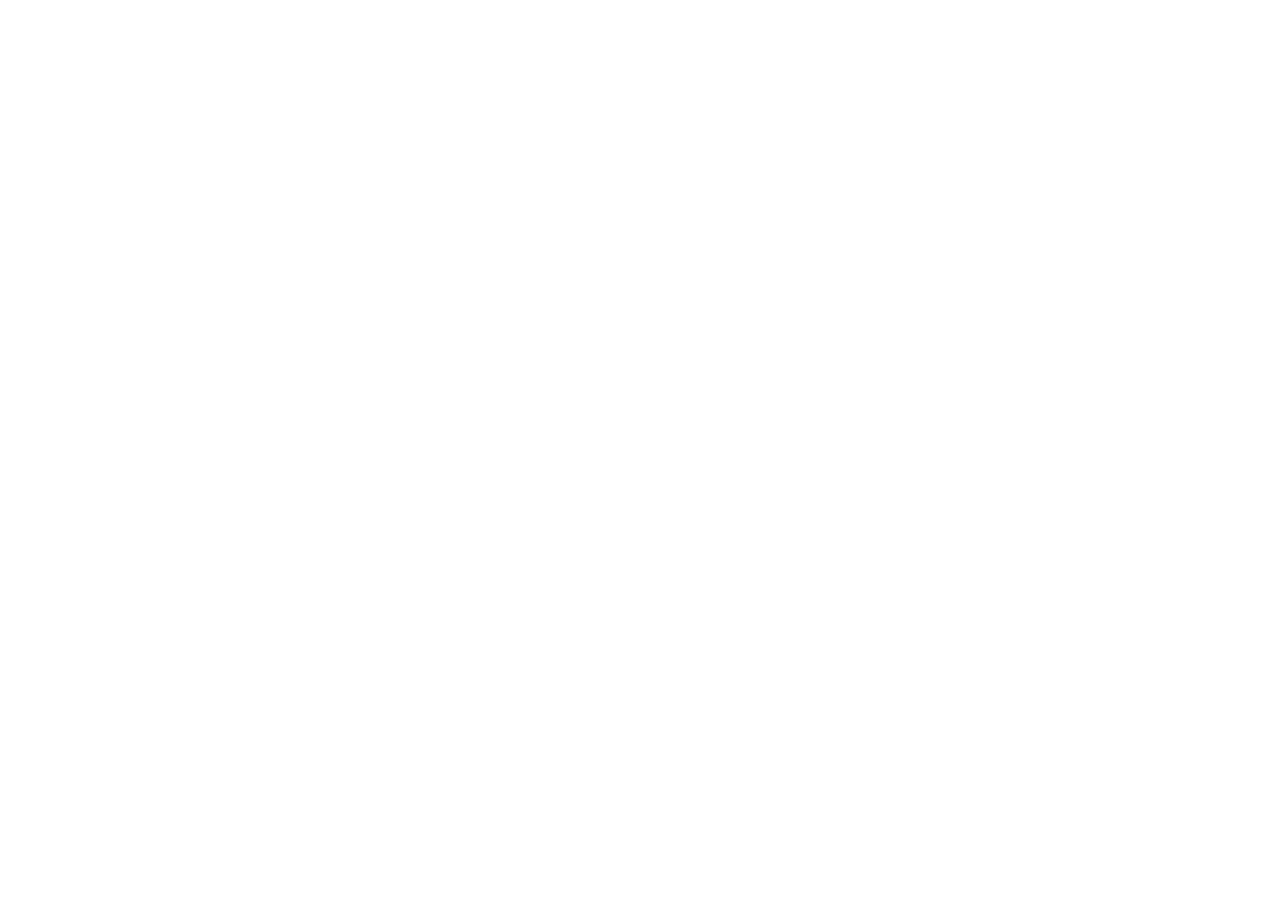
==== index.html @ f3b77c9c "dada" ====
<!DOCTYPE html>
<html lang="en">
<head>
    <meta charset="UTF-8">
    <meta http-equiv="X-UA-Compatible" content="IE=edge">
    <meta name="viewport" content="width=device-width, initial-scale=1.0">
    <title>Document</title>
    <link href="https://cdn.jsdelivr.net/npm/basiclightbox@5.0.4/dist/basicLightbox.min.css" rel="stylesheet">
    <link rel="stylesheet" href="/css/stule.css">
</head>
<body>
    <ul class="gallery"></ul>
<script src="https://cdn.jsdelivr.net/npm/basiclightbox@5.0.4/dist/basicLightbox.min.js"></script>
<script src="./gallery.js" defer></script>
</body>
</html>
---- css/stule.css ----
.gallery {
    list-style: none;
    display: flex;
    flex-direction: row;
    flex-wrap: wrap;
    justify-content: center;
    align-items: center;
    gap: 24px;
    row-gap: 24px;
}

.gallery-image {
    width: 360px;
    height: 200px;
}
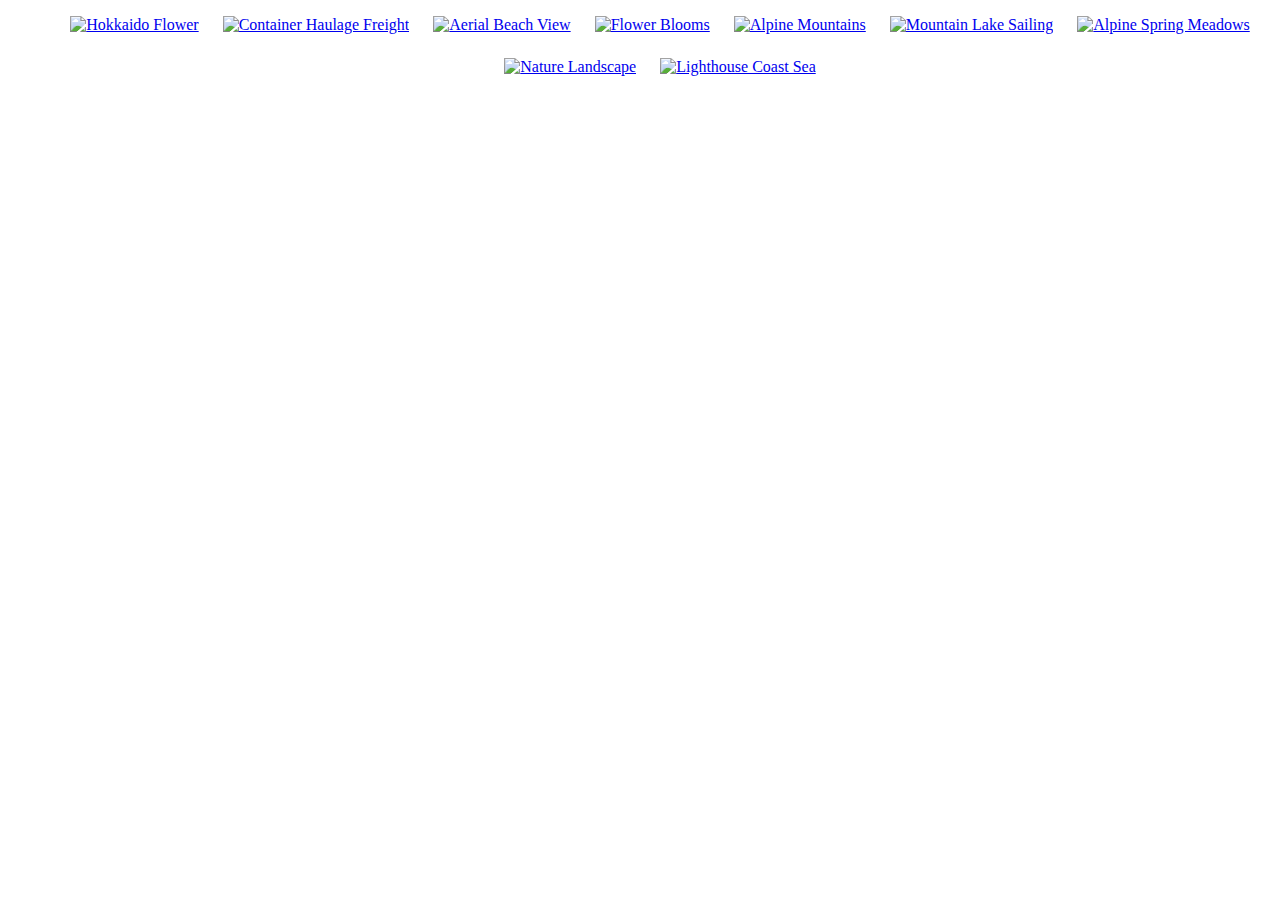
==== commit b8541aa5: "fad" ====
--- a/index.html
+++ b/index.html
@@ -6,11 +6,11 @@
     <meta name="viewport" content="width=device-width, initial-scale=1.0">
     <title>Document</title>
     <link href="https://cdn.jsdelivr.net/npm/basiclightbox@5.0.4/dist/basicLightbox.min.css" rel="stylesheet">
-    <link rel="stylesheet" href="/css/stule.css">
+    <link rel="stylesheet" href="./css/stule.css">
 </head>
 <body>
     <ul class="gallery"></ul>
 <script src="https://cdn.jsdelivr.net/npm/basiclightbox@5.0.4/dist/basicLightbox.min.js"></script>
-<script src="./gallery.js" defer></script>
+<script src="./js/gallery.js" defer></script>
 </body>
 </html>